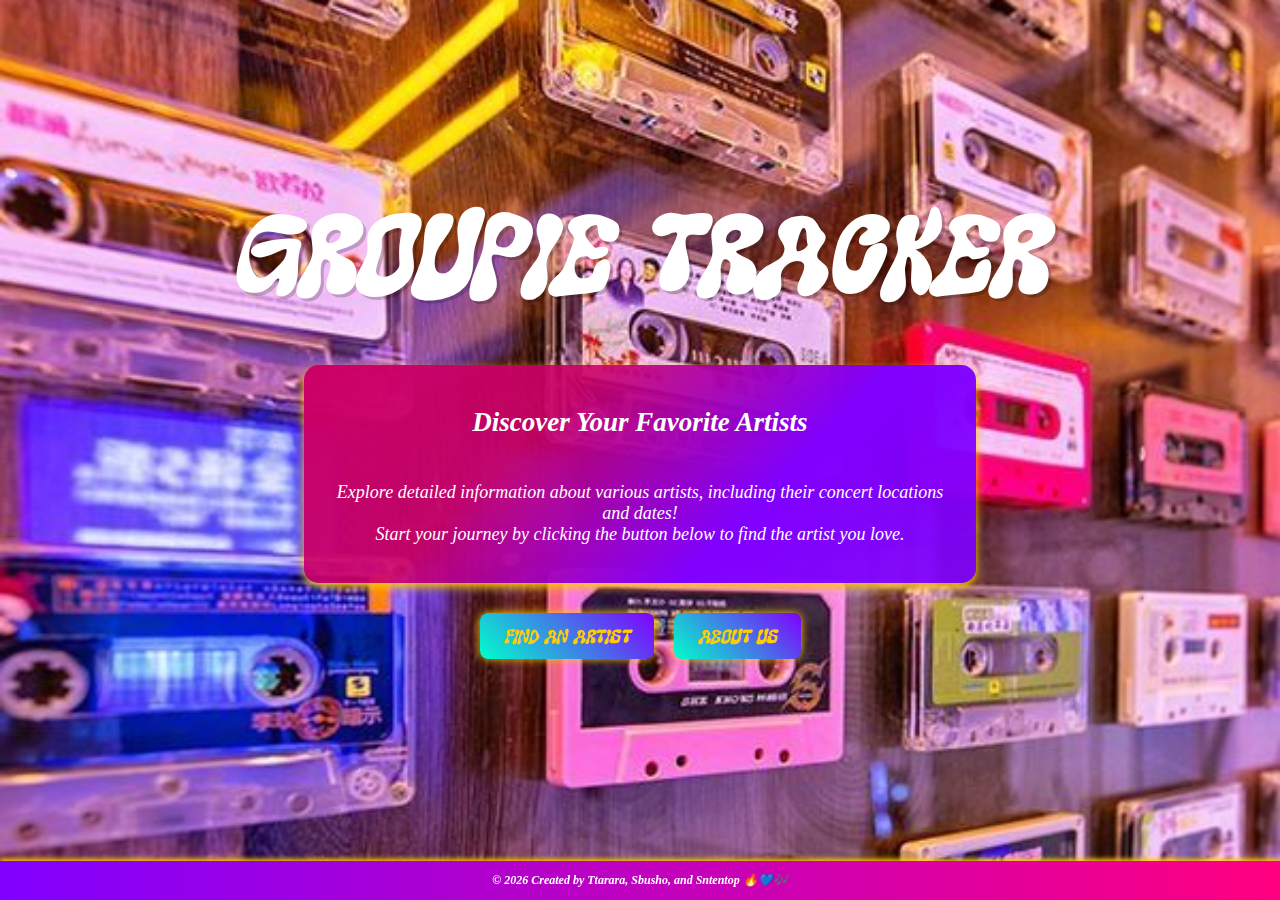
==== templates/home.html @ 8464bce1 "ready?" ====
<!DOCTYPE html>
<html lang="en">
<head>
    <meta charset="UTF-8">
    <meta name="viewport" content="width=device-width, initial-scale=1.0">
    <title>Groupie Tracker</title>
    <link rel="stylesheet" href="/frontend/css/home.css">
    <!-- Favicon -->
    <link rel="apple-touch-icon" sizes="180x180" href="/frontend/images/apple-touch-icon.png">
    <link rel="icon" type="image/png" sizes="32x32" href="/frontend/images/favicon-32x32.png">
    <link rel="icon" type="image/png" sizes="16x16" href="/frontend/images/avicon-16x16.png">
    <link rel="manifest" href="/frontend/images/site.webmanifest">
</head>
<body>

    <h1 class="glow" >Groupie Tracker</h2>

    <div class="details-card">
        <p>
                <h2>Discover Your Favorite Artists</h2>
                <br>Explore detailed information about various artists, including their concert locations and dates!
                <br>Start your journey by clicking the button below to find the artist you love.      
        </p>
    </div>

    <!-- Navigation Buttons -->
    <div class="button-container">
        <a href="/index" class="btn">Find an Artist</a>
        <a href="/about" class="btn">About Us</a>
    </div>

    <!-- Footer -->
    <footer class="footer">
        <p>&copy; <span id="year"></span> Created by <b>Ttarara</b>, <b>Sbusho</b>, and <b>Sntentop</b> 🔥💙🎶</p>
    </footer>

    <script>
        document.getElementById("year").innerText = new Date().getFullYear();
    </script>

</body>
</html>
---- frontend/css/home.css ----
/* Background Image Styling */
body {
    background-image: url("/frontend/images/home.jpg");
    background-size: cover;       /* Ensures the image covers the full screen */
    background-position: center;  /* Centers the image */
    background-repeat: no-repeat; /* Prevents repetition */
    background-attachment: fixed; /* Keeps it fixed while scrolling */

    /* Required for the overlay effect */
    position: relative;
    height: 90vh; /* Ensures full height */
    display: flex;
    flex-direction: column;
    justify-content: center;
    align-items: center;
    font-family: 'Times New Roman', Times, serif;
    font-style: oblique;
}

/* Ensure Content Appears Above the Overlay */
body > * {
    position: relative;
    z-index: 1; /* Makes sure all content is above the overlay */
}


/* Header Styling */
h1 {
    font-family: 'Super Shake', Times, serif;
    font-size: 5rem;
    text-align: center;
    color: #00ffcc; /* Similar to the reference image */
    text-transform: uppercase;
    text-shadow: 3px 3px 0px rgba(0, 0, 0, 0.2);
    margin-top: 20px;
}

.details-card {
    font-family: 'Times New Roman', Times, serif;
    font-style: oblique;
    background: linear-gradient(135deg, #cc0066, #cc0066e3, #8000ff, #8000ffe3);
    padding: 20px;
    border-radius: 15px;
    box-shadow: 0 4px 10px #ffcc00;
    width: 50%;
    text-align: center;
    color: #ffffff;
    font-size: 18px;
}

.glow {
    font-size: 80px;
    color: #fff;
    text-align: center;
    animation: glow 0.5s ease-in-out infinite alternate;
  }
  
  @keyframes glow {
    from {
      text-shadow: 0 0 20px #ffcc00, 0 0 20px #ffcc00, 0 0 30px #6a1cfbf9, 0 0 40px #4100e6, 0 0 50px #9200e6a8, 0 0 60px #0086e6, 0 0 70px #e60073;
    }
    
    to {
      text-shadow: 0 0 60px #ffcc00, 0 0 30px #ffcc00, 0 0 40px #6a1cfbf9, 0 0 50px #4100e6, 0 0 60px #9200e6a8, 0 0 70px #0086e6, 0 0 80px #e60073;
    }
  }

  /* Centering Button Container */
.button-container {
    display: flex;
    justify-content: center;
    gap: 20px;
    margin-top: 30px;
}

/* Button Styling */
.btn {
    font-family: 'Super Shake', Times, serif;
    display: inline-block;
    padding: 12px 24px;
    font-size: 14px;
    text-align: center;
    text-decoration: none;
    color: #ffcc00;
    /* background: linear-gradient(90deg, #ff007f, #ff5e62); */
    background: linear-gradient(45deg, #00ffcc, #8000ff);
    border-radius: 8px;
    box-shadow: 0 0 10px #ffcc00;
    transition: all 0.3s ease-in-out;
}

/* Hover Effect */
.btn:hover {
    /* background: linear-gradient(90deg, #ff5e62, #ff007f); */
    background: linear-gradient(45deg, #8000ff, #00ffcc);
    box-shadow: 0 0 15px #ffcc00;
    transform: scale(1.1);
}


/* Footer Styling */
.footer {
    text-align: center;
    padding: -2px;
    font-size: 12px;
    background: linear-gradient(90deg, #8000ff, #ff007f);
    color: white;
    width: 100%;
    font-weight: bold;
    box-shadow: 0px -2px 5px #ffcc00;
    position: fixed; /* Fix the footer at the bottom */
    bottom: 0; /* Position at the bottom */
    left: 0; /* Align to the left */
    z-index: 1000; /* Ensure it stays above other content */
}



@font-face {
    font-family: 'Super Shake';
    src: url('/frontend/fonts/supershake.ttf') format('truetype');
    font-weight: normal;
    font-style: normal;
}
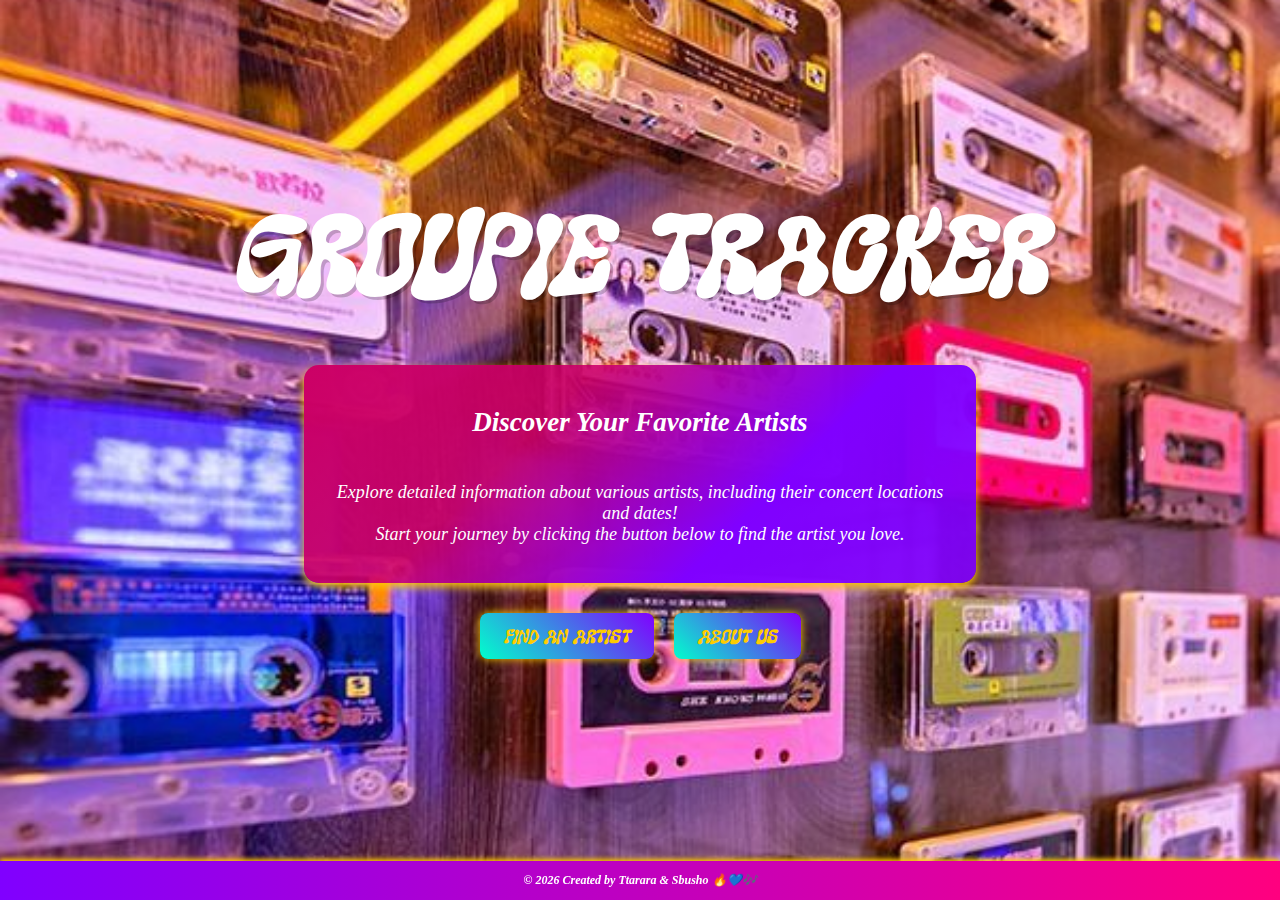
==== commit 0e0ca090: "home" ====
--- a/templates/home.html
+++ b/templates/home.html
@@ -31,7 +31,7 @@
 
     <!-- Footer -->
     <footer class="footer">
-        <p>&copy; <span id="year"></span> Created by <b>Ttarara</b>, <b>Sbusho</b>, and <b>Sntentop</b> 🔥💙🎶</p>
+        <p>&copy; <span id="year"></span> Created by <b>Ttarara</b> & <b>Sbusho</b> 🔥💙🎶</p>
     </footer>
 
     <script>
